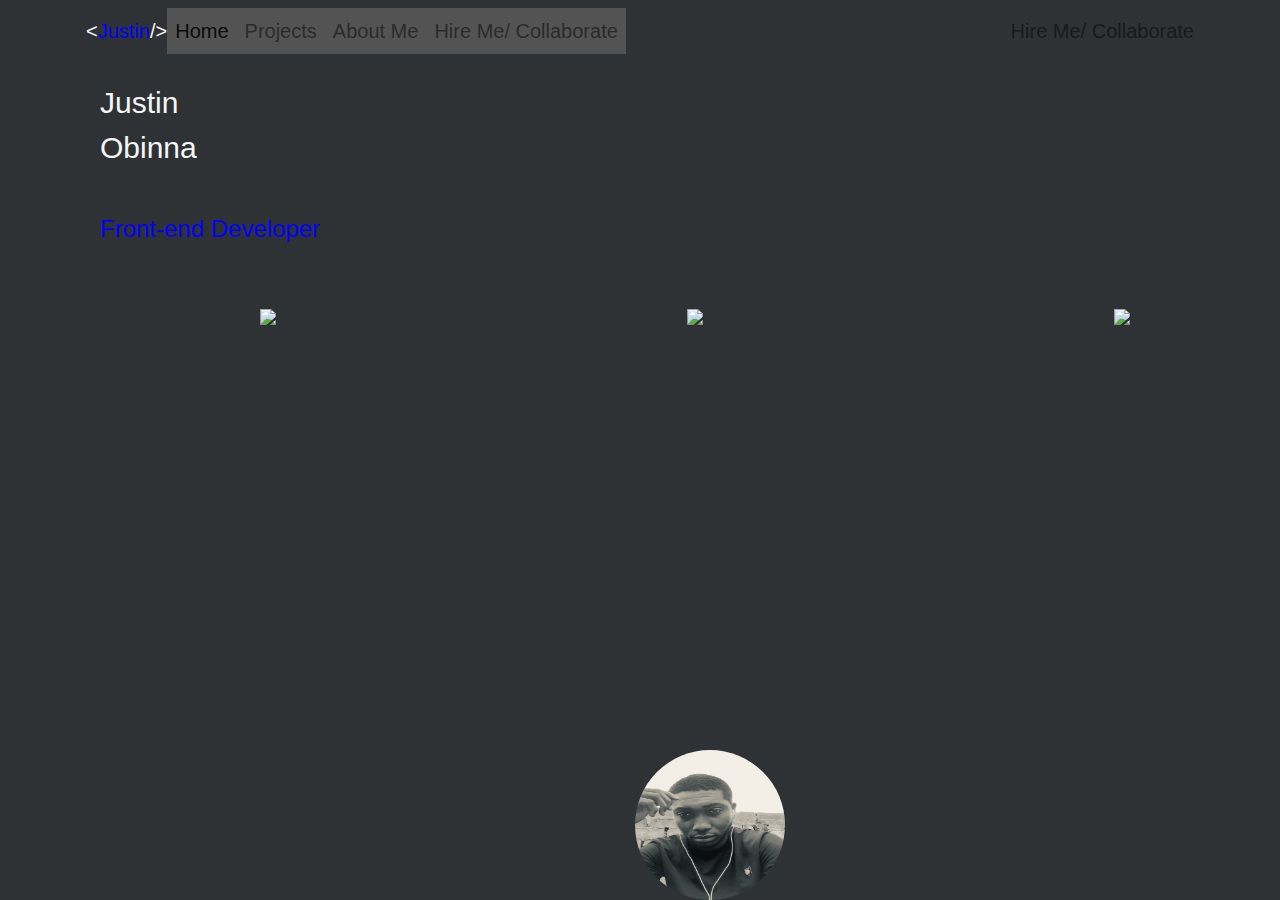
==== index.html @ c67f5a83 "initial commit" ====
<!DOCTYPE html>
<html lang="en">
<head>
  <meta charset="UTF-8">
  <meta http-equiv="X-UA-Compatible" content="IE=Edge">
  <meta name="viewport" content="width=device-width, initial-scale=1">

  <title>HTML + Bootstrap</title>
  
  <!-- HTML -->
  
  <!-- Bootstrap -->
  <script src="https://cdn.jsdelivr.net/npm/jquery@3.3.1/dist/jquery.min.js"></script>
  <script src="https://cdn.jsdelivr.net/npm/bootstrap@4.1.2/dist/js/bootstrap.min.js"></script>
  <link rel="stylesheet" href="https://cdn.jsdelivr.net/npm/bootstrap@4.1.2/dist/css/bootstrap.min.css">
  
  
    <!-- google fonts -->
    <link href="https://fonts.googleapis.com/css2?family=IBM+Plex+Serif:wght@900&display=swap" rel="stylesheet">

  <!-- Custom Styles -->
  <link rel="stylesheet" href="style.css">
</head>

<body>
  <div class="container">
      <div class="row">
          <nav class="navbar navbar-expand-lg navbar-light">
              <a class="blue" href="#">
                 <span id="sym"> &lt;</span>Justin<span id="sym">/&gt;</span> </a>
              <button class="navbar-toggler" type="button" data-toggle="collapse" data-target="#navbarText" aria-controls="navbarText" aria-expanded="false" aria-label="Toggle navigation">
                  <span class="navbar-toggler-icon"></span>
              </button>
              <div class="collapse navbar-collapse" id="navbarText">
                  <ul class="navbar-nav mr-auto" id="link">
                      <li class="nav-item active">
                          <a class="nav-link" href="index.html">Home 
                          
                          
                          </a>
                      </li>
                      <li class="nav-item">
                          <a class="nav-link" href="pages/project.html">Projects</a>
                      </li>
                      <li class="nav-item">
                          <a class="nav-link" href="pages/about.html">About Me</a>
                      </li>
                      <li class="nav-item">
                          <a class="nav-link" href="#"> Hire Me/ Collaborate </a>
                      </li>
                  </ul>
                  <span class="navbar-text">
                      Hire Me/ Collaborate
                  </span>
              </div>
          </nav>
          
       <div class="header col">
           <header>
               Justin<br>Obinna
               </header><br>
                <h4 id="frontend">Front-end Developer
               </h4>
       </div>
       
       
         <div class="socials row align-items-center">
             <div id="twitter" class="gold col">
                 <img src="https://img.icons8.com/material/56/000000/twitter-squared.png" />
             </div>
             <div id="github" class="gold col">
                 <img src="https://img.icons8.com/material/56/000000/github.png" />
             </div>
             <div id="linkedin" class="gold col">
                 <img src="https://img.icons8.com/metro/26/000000/linkedin.png"/>
             </div>
             
         </div>
       
         
                <div class="myPic col">
                    <img class="img-fluid dp" src="img/IMG_2672.jpg">
                </div>
                
         
       </div>
  </div>
  <!-- Project -->
  <script src="main.js"></script>
</body>
</html>
---- style.css ----
body {
    font-size: 15pt;
    background: #2e3234;
    color: wheat;
}

.navbar {
    width: 100%;
    background: #2e3234;
}
ul {
    background: #535353;
}

.nav-item  {
    text-align: center;
}

.navbar-nav {
    color: blue;
}
.blue {
    font-size: 20px;
    color: blue;
}
.navbar-toggler {
    background: blue;
}

#sym {
    color: whitesmoke;
}


.dp {
    width: 150px;
    height: 150px;
 align-self: center;
    border-radius: 50%;
}

.header {
    font-size: 30px;
    position: absolute;
    top: 80px;
    color: whitesmoke;
    z-index: -1;
    padding-left: 30px;
    overflow: hidden;
}

#frontend {
    color: blue;
}
.skill {
      position: relative;
      top: 200px;
      left: 0px;
      z-index: -1;
      overflow: hidden;
}

.socials {
    position: absolute;
    top: 300px;
    color: white;
    text-align: center;
    width: 100%;
}

.myPic {
    position: absolute;
    bottom: 0px;
    text-align: center;
    z-index: -1;
    overflow: hidden;
}
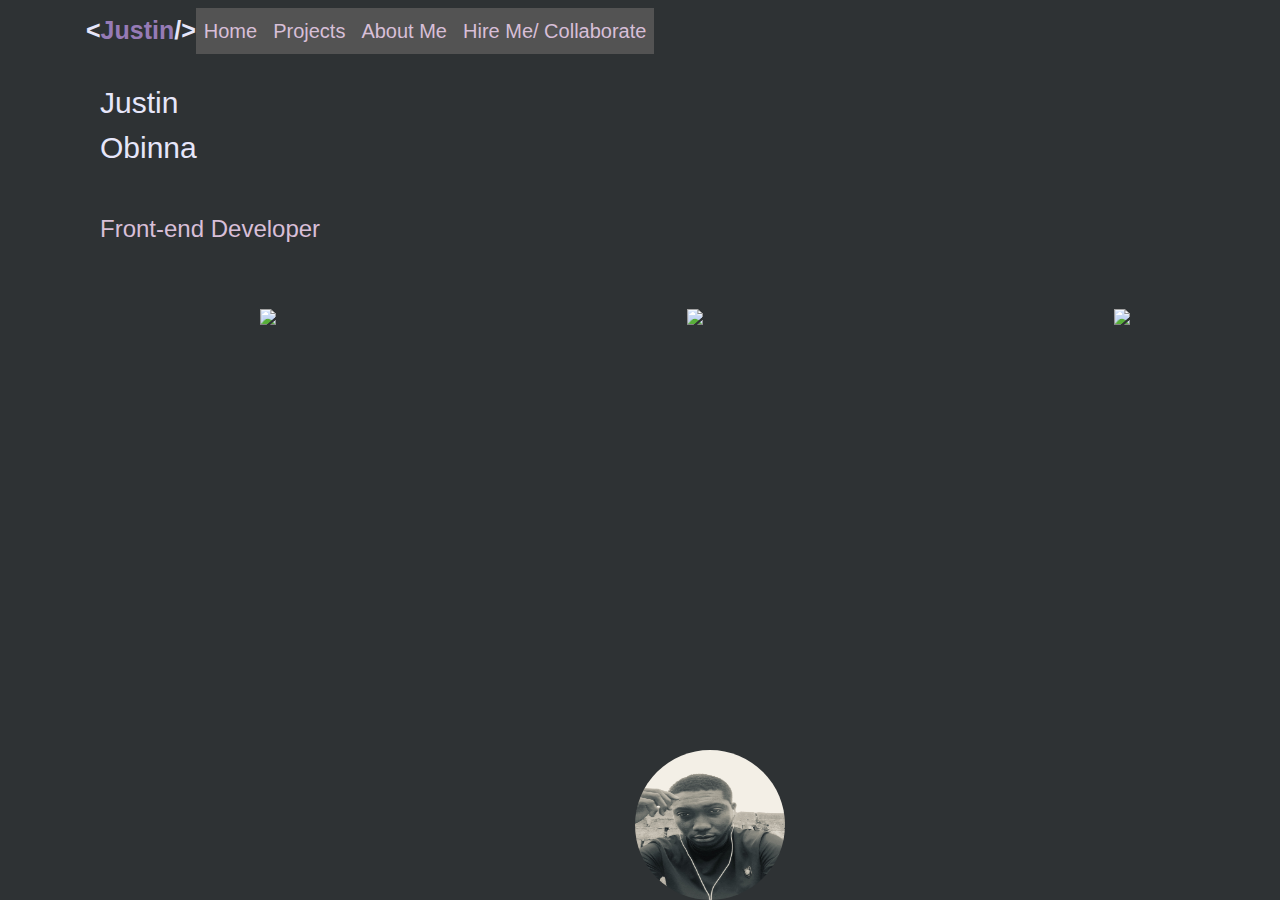
==== commit 476e7216: "second commit(update on about page)" ====
--- a/index.html
+++ b/index.html
@@ -34,24 +34,21 @@
               <div class="collapse navbar-collapse" id="navbarText">
                   <ul class="navbar-nav mr-auto" id="link">
                       <li class="nav-item active">
-                          <a class="nav-link" href="index.html">Home 
-                          
+                          <a id="nav-link" class="nav-link" href="index.html">Home 
                           
                           </a>
                       </li>
                       <li class="nav-item">
-                          <a class="nav-link" href="pages/project.html">Projects</a>
+                          <a id="nav-link" class="nav-link" href="pages/project.html">Projects</a>
                       </li>
                       <li class="nav-item">
-                          <a class="nav-link" href="pages/about.html">About Me</a>
+                          <a id="nav-link" class="nav-link" href="pages/about.html">About Me</a>
                       </li>
                       <li class="nav-item">
-                          <a class="nav-link" href="#"> Hire Me/ Collaborate </a>
+                          <a id="nav-link" class="nav-link" href="#"> Hire Me/ Collaborate </a>
                       </li>
                   </ul>
-                  <span class="navbar-text">
-                      Hire Me/ Collaborate
-                  </span>
+    
               </div>
           </nav>
           
--- a/style.css
+++ b/style.css
@@ -14,21 +14,26 @@
 
 .nav-item  {
     text-align: center;
+    
 }
 
+#nav-link {
+    color: #D8BFD8;
+}
 .navbar-nav {
-    color: blue;
+    color: #ff00ff;
 }
 .blue {
-    font-size: 20px;
-    color: blue;
+    font-size: 25px;
+    color: #967bb6;
+    font-weight: bold;
 }
 .navbar-toggler {
-    background: blue;
+    background: #967bb6;
 }
 
 #sym {
-    color: whitesmoke;
+    color: #E6E6FA;
 }
 
 
@@ -43,14 +48,14 @@
     font-size: 30px;
     position: absolute;
     top: 80px;
-    color: whitesmoke;
+    color: #E6E6FA;
     z-index: -1;
     padding-left: 30px;
     overflow: hidden;
 }
 
 #frontend {
-    color: blue;
+    color: #D8BFD8;
 }
 .skill {
       position: relative;
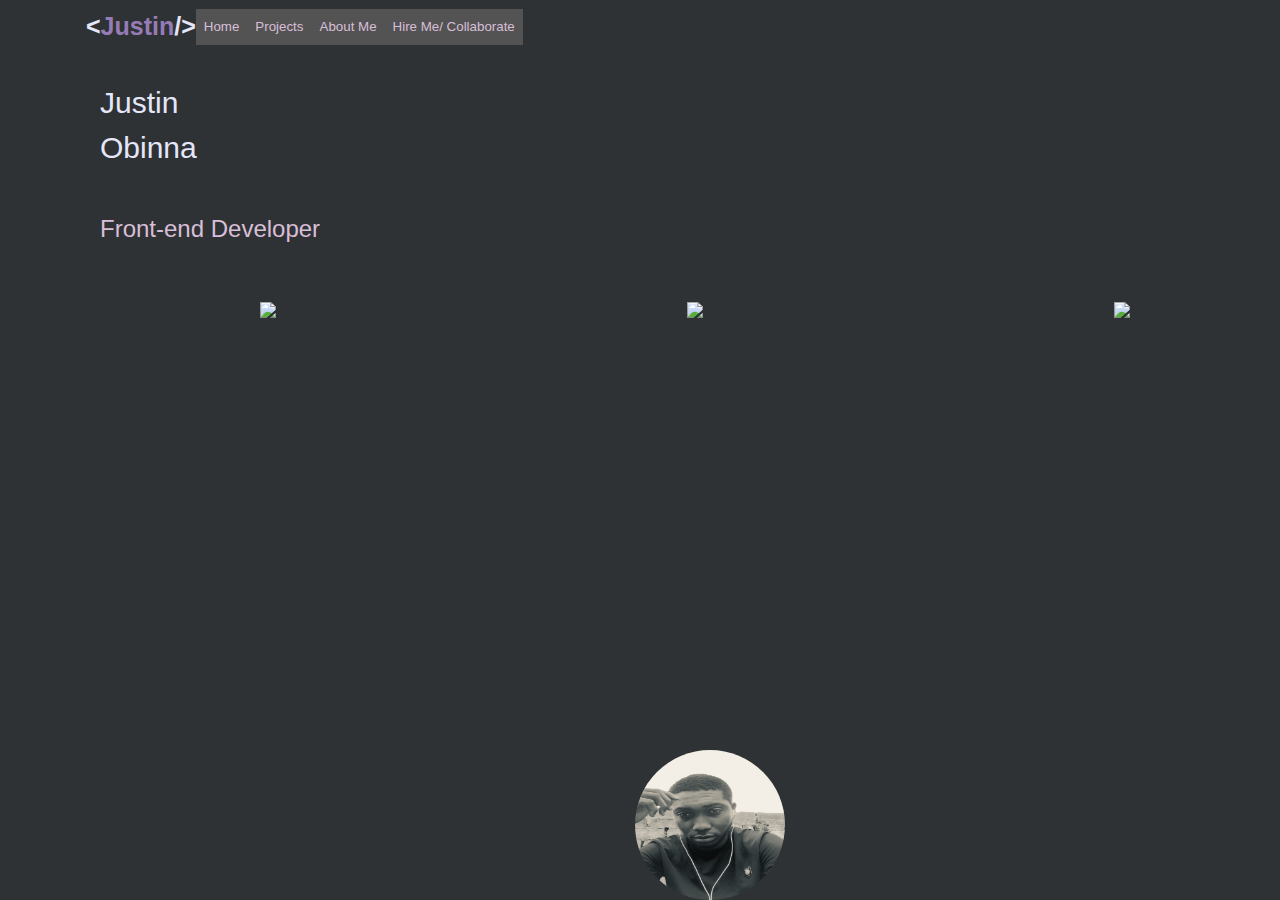
==== commit 146a9ed2: "third update on about page" ====
--- a/index.html
+++ b/index.html
@@ -5,7 +5,7 @@
   <meta http-equiv="X-UA-Compatible" content="IE=Edge">
   <meta name="viewport" content="width=device-width, initial-scale=1">
 
-  <title>HTML + Bootstrap</title>
+  <title>Justin</title>
   
   <!-- HTML -->
   
@@ -18,6 +18,7 @@
     <!-- google fonts -->
     <link href="https://fonts.googleapis.com/css2?family=IBM+Plex+Serif:wght@900&display=swap" rel="stylesheet">
 
+    <link rel="stylesheet" href="https://fonts.googleapis.com/icon?family=Material+Icons">
   <!-- Custom Styles -->
   <link rel="stylesheet" href="style.css">
 </head>
--- a/style.css
+++ b/style.css
@@ -1,5 +1,5 @@
 body {
-    font-size: 15pt;
+    font-size: 10pt;
     background: #2e3234;
     color: wheat;
 }
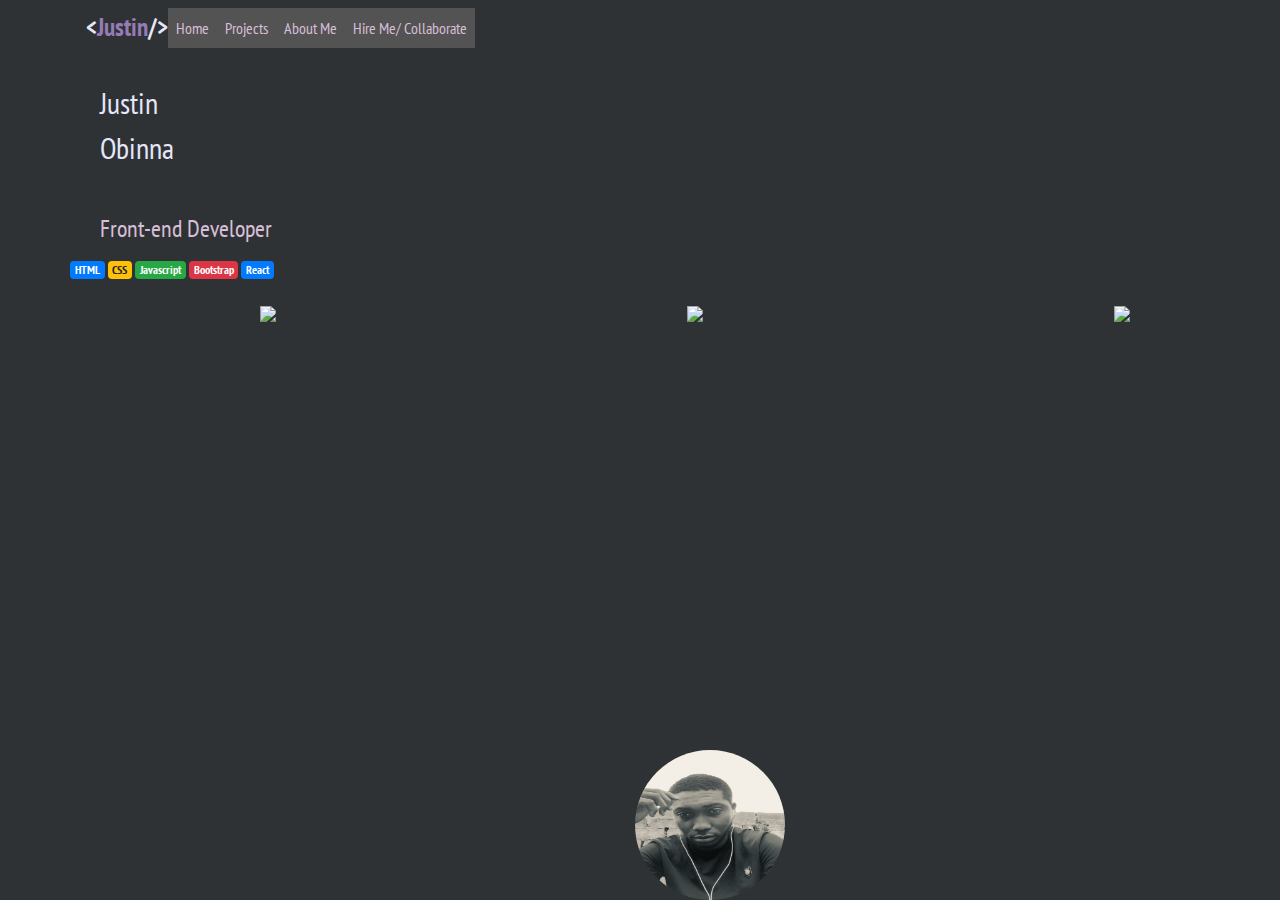
==== commit 449bacc6: "new update" ====
--- a/index.html
+++ b/index.html
@@ -16,7 +16,7 @@
   
   
     <!-- google fonts -->
-    <link href="https://fonts.googleapis.com/css2?family=IBM+Plex+Serif:wght@900&display=swap" rel="stylesheet">
+  <link href="https://fonts.googleapis.com/css2?family=Do+Hyeon&family=PT+Sans+Narrow&display=swap" rel="stylesheet">
 
     <link rel="stylesheet" href="https://fonts.googleapis.com/icon?family=Material+Icons">
   <!-- Custom Styles -->
@@ -61,16 +61,24 @@
                </h4>
        </div>
        
+       <div class="pill">
+       <span class="badge badge-primary">HTML</span>
+       <span class="badge badge-warning">CSS</span>
+       <span class="badge badge-success">Javascript</span>
+       <span class="badge badge-danger">Bootstrap</span>
+       <span class="badge badge-primary">React</span>
+       </div>
+       
        
          <div class="socials row align-items-center">
              <div id="twitter" class="gold col">
-                 <img src="https://img.icons8.com/material/56/000000/twitter-squared.png" />
+               <img src="https://img.icons8.com/color/48/000000/twitter-squared.png"/>
              </div>
              <div id="github" class="gold col">
-                 <img src="https://img.icons8.com/material/56/000000/github.png" />
+                <img src="https://img.icons8.com/cute-clipart/48/000000/github.png"/>
              </div>
              <div id="linkedin" class="gold col">
-                 <img src="https://img.icons8.com/metro/26/000000/linkedin.png"/>
+              <img src="https://img.icons8.com/fluent/48/000000/facebook-new.png"/>
              </div>
              
          </div>
--- a/style.css
+++ b/style.css
@@ -1,7 +1,11 @@
 body {
-    font-size: 10pt;
+    font-size: 12pt;
     background: #2e3234;
     color: wheat;
+    font-family: 'Do Hyeon',
+    sans-serif;
+    font-family: 'PT Sans Narrow',
+    sans-serif;
 }
 
 .navbar {
@@ -79,4 +83,9 @@
     text-align: center;
     z-index: -1;
     overflow: hidden;
+}
+
+.pill {
+    position: relative;
+    top: 200px;
 }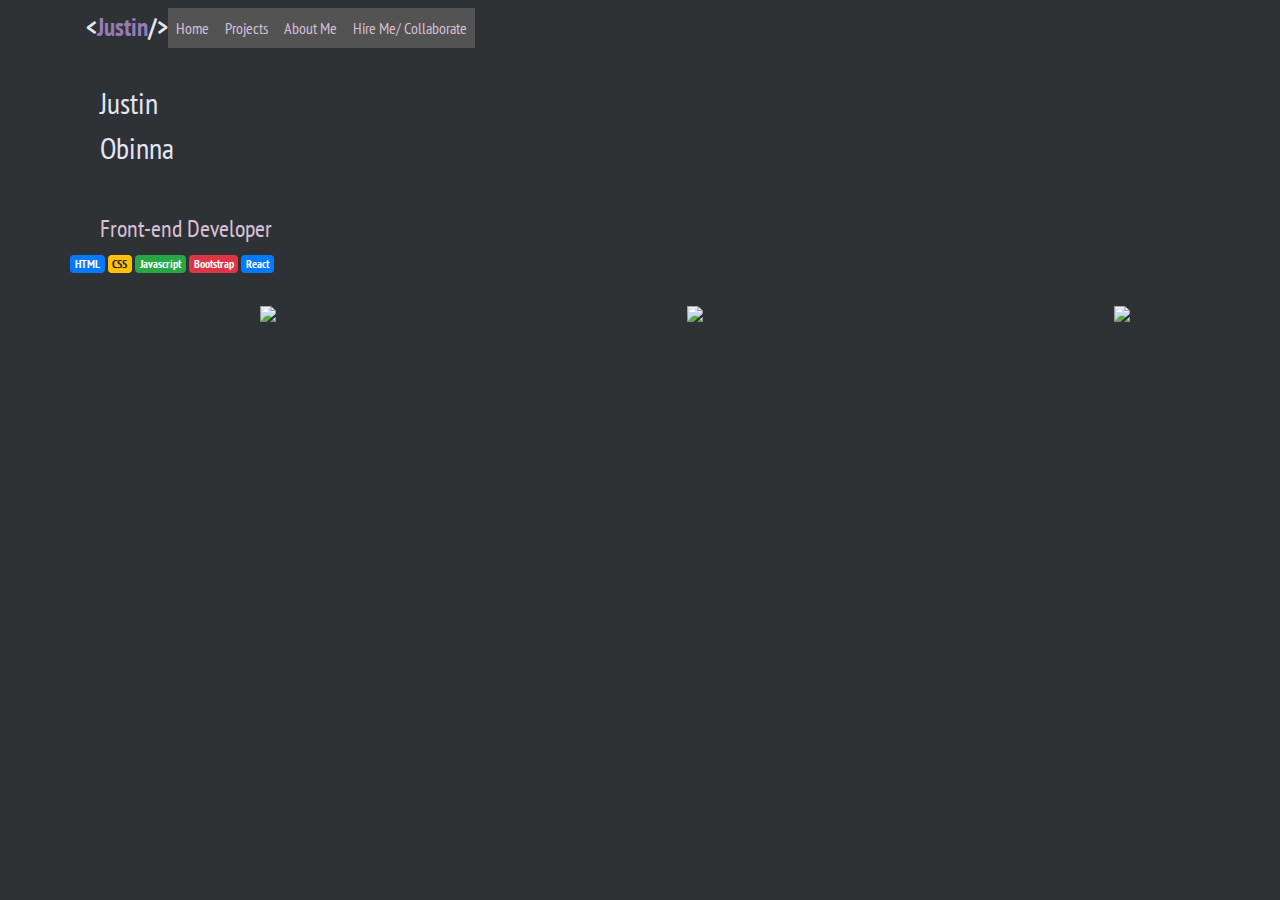
==== commit dfae7bf1: "removed image in index file" ====
--- a/index.html
+++ b/index.html
@@ -84,10 +84,6 @@
          </div>
        
          
-                <div class="myPic col">
-                    <img class="img-fluid dp" src="img/IMG_2672.jpg">
-                </div>
-                
          
        </div>
   </div>
--- a/style.css
+++ b/style.css
@@ -86,6 +86,6 @@
 }
 
 .pill {
-    position: relative;
-    top: 200px;
+    position: absolute;
+    top: 250px;
 }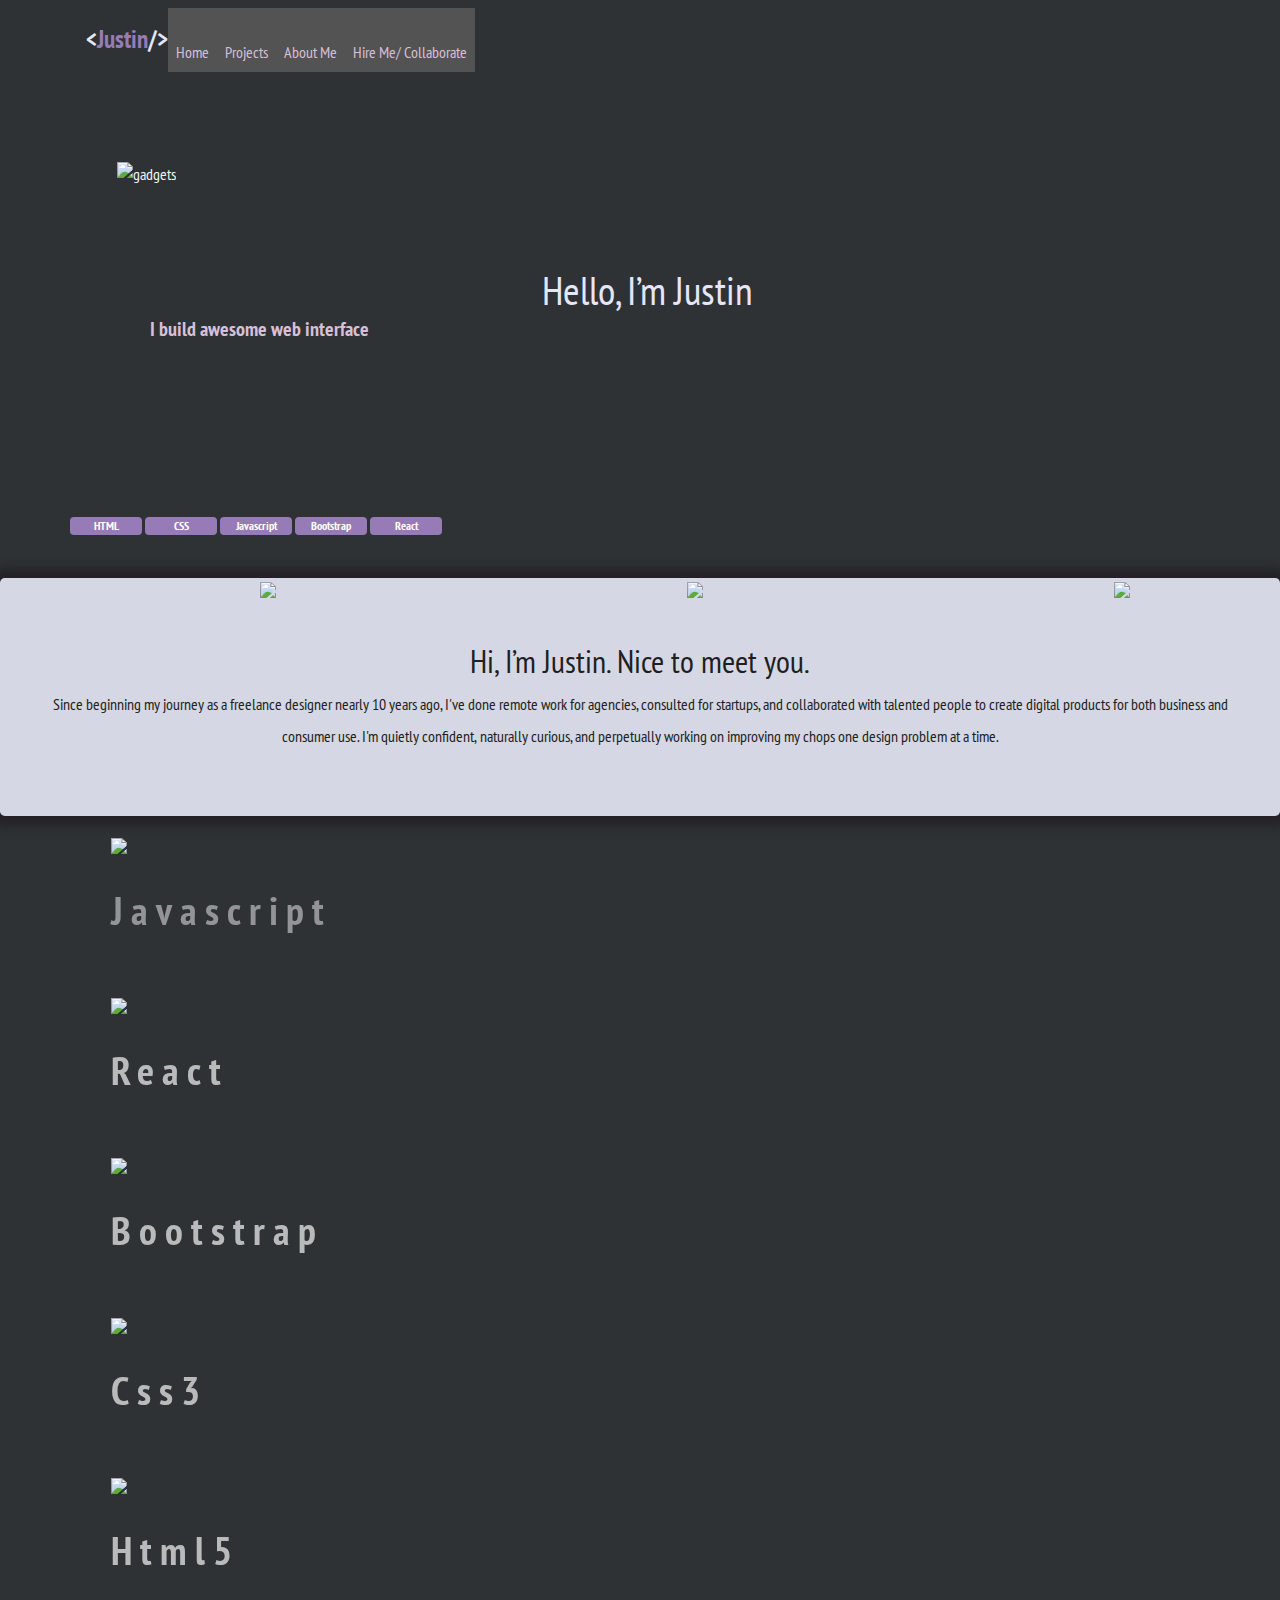
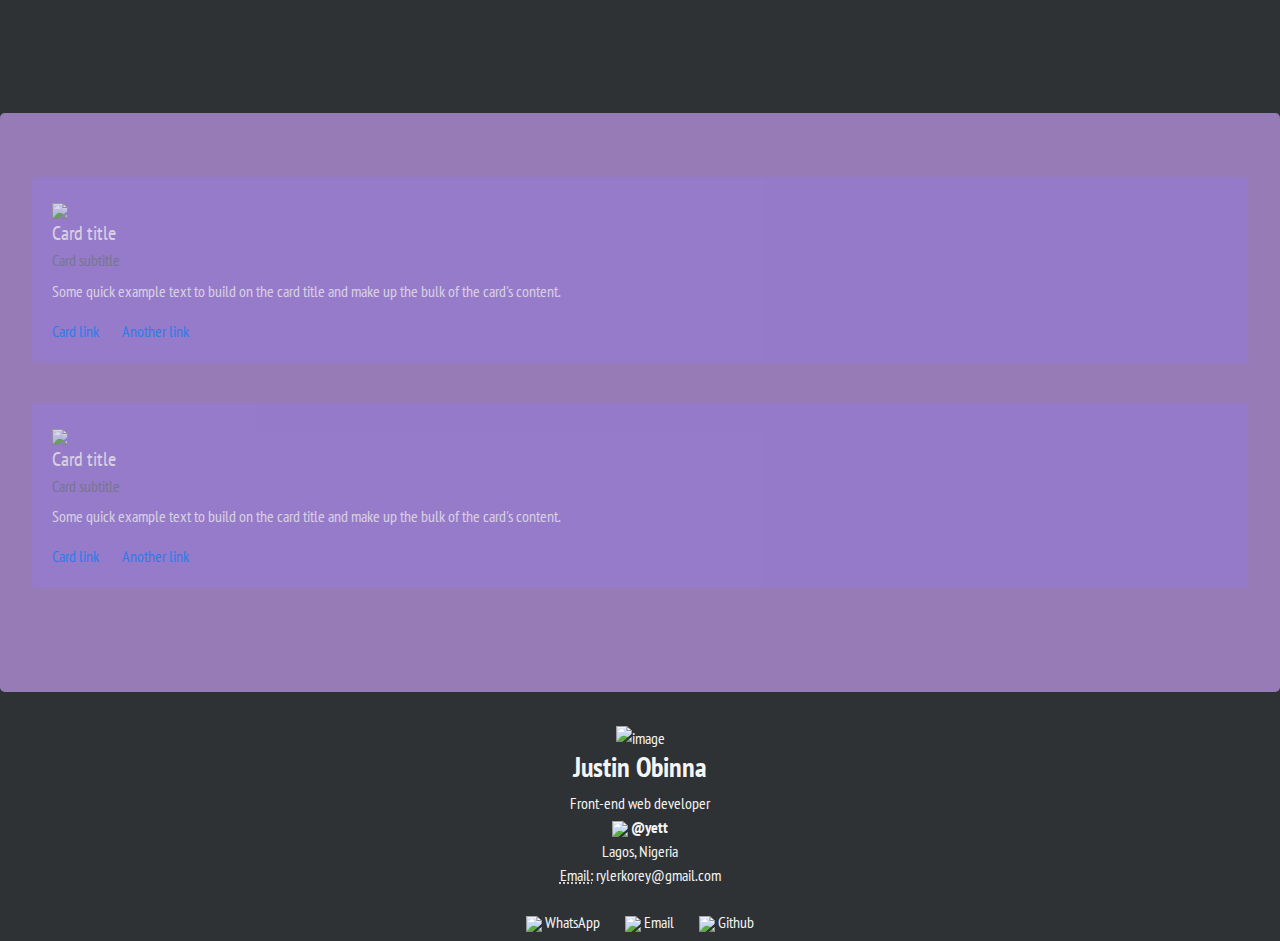
==== commit ef6a8a06: "redid my portfolio" ====
--- a/index.html
+++ b/index.html
@@ -1,93 +1,171 @@
 <!DOCTYPE html>
 <html lang="en">
+
 <head>
-  <meta charset="UTF-8">
-  <meta http-equiv="X-UA-Compatible" content="IE=Edge">
-  <meta name="viewport" content="width=device-width, initial-scale=1">
-
-  <title>Justin</title>
-  
-  <!-- HTML -->
-  
-  <!-- Bootstrap -->
-  <script src="https://cdn.jsdelivr.net/npm/jquery@3.3.1/dist/jquery.min.js"></script>
-  <script src="https://cdn.jsdelivr.net/npm/bootstrap@4.1.2/dist/js/bootstrap.min.js"></script>
-  <link rel="stylesheet" href="https://cdn.jsdelivr.net/npm/bootstrap@4.1.2/dist/css/bootstrap.min.css">
-  
-  
+    <meta charset="UTF-8">
+    <meta http-equiv="X-UA-Compatible" content="IE=Edge">
+    <meta name="viewport" content="width=device-width, initial-scale=1">
+    <title>Justin</title>
+    <!-- HTML -->
+    <!-- Bootstrap -->
+    <script src="https://cdn.jsdelivr.net/npm/jquery@3.3.1/dist/jquery.min.js"></script>
+    <script src="https://cdn.jsdelivr.net/npm/bootstrap@4.1.2/dist/js/bootstrap.min.js"></script>
+    <link rel="stylesheet" href="https://cdn.jsdelivr.net/npm/bootstrap@4.1.2/dist/css/bootstrap.min.css">
     <!-- google fonts -->
-  <link href="https://fonts.googleapis.com/css2?family=Do+Hyeon&family=PT+Sans+Narrow&display=swap" rel="stylesheet">
-
+    <link href="https://fonts.googleapis.com/css2?family=Do+Hyeon&family=PT+Sans+Narrow&display=swap" rel="stylesheet">
     <link rel="stylesheet" href="https://fonts.googleapis.com/icon?family=Material+Icons">
-  <!-- Custom Styles -->
-  <link rel="stylesheet" href="style.css">
+    <!-- Custom Styles -->
+    <link rel="stylesheet" href="style.css">
 </head>
 
 <body>
-  <div class="container">
-      <div class="row">
-          <nav class="navbar navbar-expand-lg navbar-light">
-              <a class="blue" href="#">
-                 <span id="sym"> &lt;</span>Justin<span id="sym">/&gt;</span> </a>
-              <button class="navbar-toggler" type="button" data-toggle="collapse" data-target="#navbarText" aria-controls="navbarText" aria-expanded="false" aria-label="Toggle navigation">
-                  <span class="navbar-toggler-icon"></span>
-              </button>
-              <div class="collapse navbar-collapse" id="navbarText">
-                  <ul class="navbar-nav mr-auto" id="link">
-                      <li class="nav-item active">
-                          <a id="nav-link" class="nav-link" href="index.html">Home 
-                          
-                          </a>
-                      </li>
-                      <li class="nav-item">
-                          <a id="nav-link" class="nav-link" href="pages/project.html">Projects</a>
-                      </li>
-                      <li class="nav-item">
-                          <a id="nav-link" class="nav-link" href="pages/about.html">About Me</a>
-                      </li>
-                      <li class="nav-item">
-                          <a id="nav-link" class="nav-link" href="#"> Hire Me/ Collaborate </a>
-                      </li>
-                  </ul>
-    
-              </div>
-          </nav>
+    <div class="container">
+        <div class="row">
+            <nav class="navbar navbar-expand-lg navbar-light">
+                <a class="blue" href="#">
+                    <span id="sym"> &lt;</span>Justin<span id="sym">/&gt;</span> </a>
+                <button class="navbar-toggler" type="button" data-toggle="collapse" data-target="#navbarText" aria-controls="navbarText" aria-expanded="false" aria-label="Toggle navigation">
+                    <span class="navbar-toggler-icon"></span>
+                </button>
+                <div class="collapse navbar-collapse" id="navbarText">
+                    <ul class="navbar-nav mr-auto" id="link">
+                        <li class="nav-item active">
+                            <a id="nav-link" class="nav-link" href="index.html">Home
+                            </a>
+                        </li>
+                        <li class="nav-item">
+                            <a id="nav-link" class="nav-link" href="pages/project.html">Projects</a>
+                        </li>
+                        <li class="nav-item">
+                            <a id="nav-link" class="nav-link" href="#about.html">About Me</a>
+                        </li>
+                        <li class="nav-item">
+                            <a id="nav-link" class="nav-link" href="#"> Hire Me/ Collaborate </a>
+                        </li>
+                    </ul>
+                </div>
+            </nav>
+            
+            
+            <div class="col
+            gadgets-div">
+            <img src="https://mattfarley.ca/img/hero.svg" 
+            alt="gadgets" 
+            class="gadgets"/>
+            </div>
+            
+            
+            
+            <div class="page-header col-md-12">
+                <h1>
+                    Hello, I’m Justin
+                </h1>
+                <p id="custom-size">I build awesome web interface
+                </p>
+            </div>
+            
+            
+            <div class="pill" id="myHeader">
+                <span class="badge badge-primary">HTML</span>
+                <span class="badge badge-warning">CSS</span>
+                <span class="badge badge-success">Javascript</span>
+                <span class="badge badge-danger">Bootstrap</span>
+                <span class="badge badge-primary">React</span>
+            </div>
+            <div class="socials row align-items-center">
+                <div id="twitter" class="gold col">
+                    <img src="https://img.icons8.com/color/48/000000/twitter-squared.png" />
+                </div>
+                <div id="github" class="gold col">
+                    <img src="https://img.icons8.com/cute-clipart/48/000000/github.png" />
+                </div>
+                <div id="linkedin" class="gold col">
+                    <img src="https://img.icons8.com/fluent/48/000000/facebook-new.png" />
+                </div>
+            </div>
+            </div>
+            
+            
           
-       <div class="header col">
-           <header>
-               Justin<br>Obinna
-               </header><br>
-                <h4 id="frontend">Front-end Developer
-               </h4>
-       </div>
-       
-       <div class="pill">
-       <span class="badge badge-primary">HTML</span>
-       <span class="badge badge-warning">CSS</span>
-       <span class="badge badge-success">Javascript</span>
-       <span class="badge badge-danger">Bootstrap</span>
-       <span class="badge badge-primary">React</span>
-       </div>
-       
-       
-         <div class="socials row align-items-center">
-             <div id="twitter" class="gold col">
-               <img src="https://img.icons8.com/color/48/000000/twitter-squared.png"/>
-             </div>
-             <div id="github" class="gold col">
-                <img src="https://img.icons8.com/cute-clipart/48/000000/github.png"/>
-             </div>
-             <div id="linkedin" class="gold col">
-              <img src="https://img.icons8.com/fluent/48/000000/facebook-new.png"/>
-             </div>
-             
-         </div>
-       
-         
-         
-       </div>
-  </div>
-  <!-- Project -->
-  <script src="main.js"></script>
+            </div>
+            <div class=" jumbotron about-me col" target="about me">
+                <h2>  Hi, I’m Justin. Nice to meet you.  </h2>
+               Since beginning my journey as a freelance designer nearly 10 years ago, I've done remote work for agencies, consulted for startups, and <wbr /> collaborated with talented people to create digital products for both business and consumer use. I'm quietly confident,<wbr /> naturally curious, and perpetually working on improving my chops one design problem at a time.
+            </div>
+            
+            <div class="developer-icon col">
+            <div class="js-icon col-6">
+                <p>Javascript</p>
+               <img src="https://img.icons8.com/color/144/000000/javascript.png"/>
+            </div>
+            <div class="react-icon col-6">
+                <p>React</p>
+                <img src="https://img.icons8.com/plasticine/144/000000/react.png"/>
+            </div>
+            <div class="bs-icon col-6">
+               <p>Bootstrap</p>
+                <img src="https://img.icons8.com/color/144/000000/bootstrap.png"/>
+            </div>
+            <div class="css-icon col-6">
+              <p>Css3</p>
+               <img src="https://img.icons8.com/color/144/000000/css3.png"/>
+            </div>
+            <div class="html-icon col-6">
+               <p>Html5</p>
+               <img src="https://img.icons8.com/color/144/000000/html-5.png"/>
+            </div>
+            </div>
+            
+            <div class="jumbotron projects col">
+                <div class="card">
+                    <div class="card-body">
+                        <img class="coming-soon" src="IMG_2951.JPG">
+                        <h5 class="card-title">Card title</h5>
+                        <h6 class="card-subtitle mb-2 text-muted">Card subtitle</h6>
+                        <p class="card-text">Some quick example text to build on the card title and make up the bulk of the card's content.</p>
+                        <a href="#" class="card-link">Card link</a>
+                        <a href="#" class="card-link">Another link</a>
+                    </div>
+                </div>
+                <div class="card">
+                    <div class="card-body">
+                        <img class="coming-soon" src="IMG_2951.JPG">
+                        <h5 class="card-title">Card title</h5>
+                        <h6 class="card-subtitle mb-2 text-muted">Card subtitle</h6>
+                        <p class="card-text">Some quick example text to build on the card title and make up the bulk of the card's content.</p>
+                        <a href="#" class="card-link">Card link</a>
+                        <a href="#" class="card-link">Another link</a>
+                    </div>
+                </div>
+            </div>
+            
+            <div class="col-xd-12 contact-card">
+                <div class="contact-box center-version">
+                    
+                        <img alt="image" class="img-circle" src="https://bootdey.com/img/Content/avatar/avatar1.png">
+                        <h3 class="m-b-xs"><strong>Justin Obinna</strong></h3>
+                        <div class="font-bold">Front-end web developer</div>
+                        <address class="m-t-md">
+                            <img src="https://img.icons8.com/officexs/16/000000/twitter.png"/>
+                            <strong>@yett</strong><br>
+                            Lagos, Nigeria<br>
+                            <abbr title="email">Email:</abbr> rylerkorey@gmail.com
+                        </address>
+                    </a>
+                    <div class="contact-box-footer">
+                        <div class="m-t-xs btn-group">
+                            <a class="btn btn-xs btn-white"><img src="https://img.icons8.com/officexs/16/000000/whatsapp.png"/> WhatsApp</a>
+                            <a class="btn btn-xs btn-white"><img src="https://img.icons8.com/ultraviolet/16/000000/email-open.png"/> Email</a>
+                            <a class="btn btn-xs btn-white"><img src="https://img.icons8.com/dusk/16/000000/github.png"/> Github</a>
+                        </div>
+                    </div>
+                </div>
+            
+            
+        </div>
+    </div>
+    <!-- Project -->
+    <script src="main.js"></script>
 </body>
+
 </html>--- a/style.css
+++ b/style.css
@@ -1,7 +1,7 @@
 body {
     font-size: 12pt;
     background: #2e3234;
-    color: wheat;
+    color: whitesmoke;
     font-family: 'Do Hyeon',
     sans-serif;
     font-family: 'PT Sans Narrow',
@@ -9,8 +9,10 @@
 }
 
 .navbar {
+    position: fixed;
     width: 100%;
     background: #2e3234;
+    z-index: 1;
 }
 ul {
     background: #535353;
@@ -18,14 +20,16 @@
 
 .nav-item  {
     text-align: center;
-    
+    z-index: 1;
 }
 
 #nav-link {
     color: #D8BFD8;
+    padding-top: 2rem;
 }
 .navbar-nav {
     color: #ff00ff;
+    z-index: 1;
 }
 .blue {
     font-size: 25px;
@@ -34,6 +38,7 @@
 }
 .navbar-toggler {
     background: #967bb6;
+    z-index: 1;
 }
 
 #sym {
@@ -48,17 +53,35 @@
     border-radius: 50%;
 }
 
-.header {
-    font-size: 30px;
-    position: absolute;
-    top: 80px;
+
+.gadgets-div {
+    position: relative;
+    top: 10rem;
+    
+    
+}
+.gadgets {
+    position: relative;
+    top: 0rem;
+    width: 20rem;
+    left: 2rem;
+}
+.page-header {
+    position: relative;
+    top: 15rem;
     color: #E6E6FA;
+    font-weight: 600;
+    text-align: center;
     z-index: -1;
     padding-left: 30px;
-    overflow: hidden;
-}
-
-#frontend {
+    
+}
+
+#custom-size {
+    position: absolute;
+    top: 3rem;
+    left: 5rem;
+    font-size: 20px;
     color: #D8BFD8;
 }
 .skill {
@@ -71,7 +94,7 @@
 
 .socials {
     position: absolute;
-    top: 300px;
+    top: 36rem;
     color: white;
     text-align: center;
     width: 100%;
@@ -87,5 +110,149 @@
 
 .pill {
     position: absolute;
-    top: 250px;
+    top: 32rem;
+    
+}
+.badge {
+    width: 4.5rem;
+    align-self: center;
+    background: #967bb6;
+    color: white;
+    /*add animation*/
+}
+.short-text {
+    position: absolute;
+    top: 25rem;
+    background: #515152;
+}
+
+.male-icon {
+    position: absolute;
+    top: 25rem;
+    background: #515152;
+}
+
+.about-me {
+    position: relative;
+    top: 31rem;
+    background: #D6D7E4;
+    color: #201E21;
+    line-height: 2rem;
+    align-self: center;
+    text-align: center;
+    box-shadow: 0 0 10px 10px #252227;
+    z-index: -1;
+}
+
+.js-icon {
+    position: absolute;
+    top: 0rem;
+    left: 6rem;
+}
+
+
+.react-icon {
+    position: absolute;
+    top: 10rem;
+    left: 6rem
+}
+.react-icon > p {
+       position: absolute;
+       top: 3rem;
+       font-size: 2.5rem;
+       font-weight: 600;
+       color: whitesmoke;
+       opacity: 0.7;
+       letter-spacing: 0.5rem;
+       z-index: 3;
+}
+
+.bs-icon {
+ position: absolute;
+    top: 20rem;
+    left: 6rem
+}
+.bs-icon > p {
+       position: absolute;
+       top: 3rem;
+       font-size: 2.5rem;
+       font-weight: 600;
+       color: whitesmoke;
+       letter-spacing: 0.5rem;
+       opacity: 0.7;
+       z-index: 3;
+}
+
+.developer-icon {
+    position: relative;
+    top: 30rem;
+    align-content: center;
+}
+
+.js-icon> p {
+    position: absolute;
+    top: 3rem;
+    font-size: 2.5rem;
+    font-weight: 600;
+    color: whitesmoke;
+    letter-spacing: 0.5rem;
+    opacity: 0.5;
+    z-index: 3;
+}
+.css-icon {
+    position: absolute;
+    top: 30rem;
+    left: 6rem
+}
+.css-icon > p {
+     position: absolute;
+     top: 3rem;
+     font-size: 2.5rem;
+     font-weight: 600;
+     color: whitesmoke;
+     opacity: 0.7;
+     letter-spacing: 0.5rem;
+     z-index: 3;
+}
+
+.html-icon {
+    position: absolute;
+    top: 40rem;
+    left: 6rem;
+}
+.html-icon > p {
+       position: absolute;
+       top: 3rem;
+       font-size: 2.5rem;
+       font-weight: 600;
+       color: whitesmoke;
+       letter-spacing: 0.5rem;
+       opacity: 0.7;
+       z-index: 3;
+}
+
+.projects {
+    position: relative;
+    top: 85rem;
+    background: rgb(150, 123, 182);
+}
+
+.card {
+    margin-bottom: 2.5rem;
+    background: #957bd3;
+    border: 0;
+    opacity: 0.7;
+}
+
+.contact-card {
+    position: relative;
+    top: 85rem;
+    text-align: center;
+}
+
+.sticky {
+    position: fixed;
+    top: 3rem;
+    width: 100%;
+    z-index: 1;
 }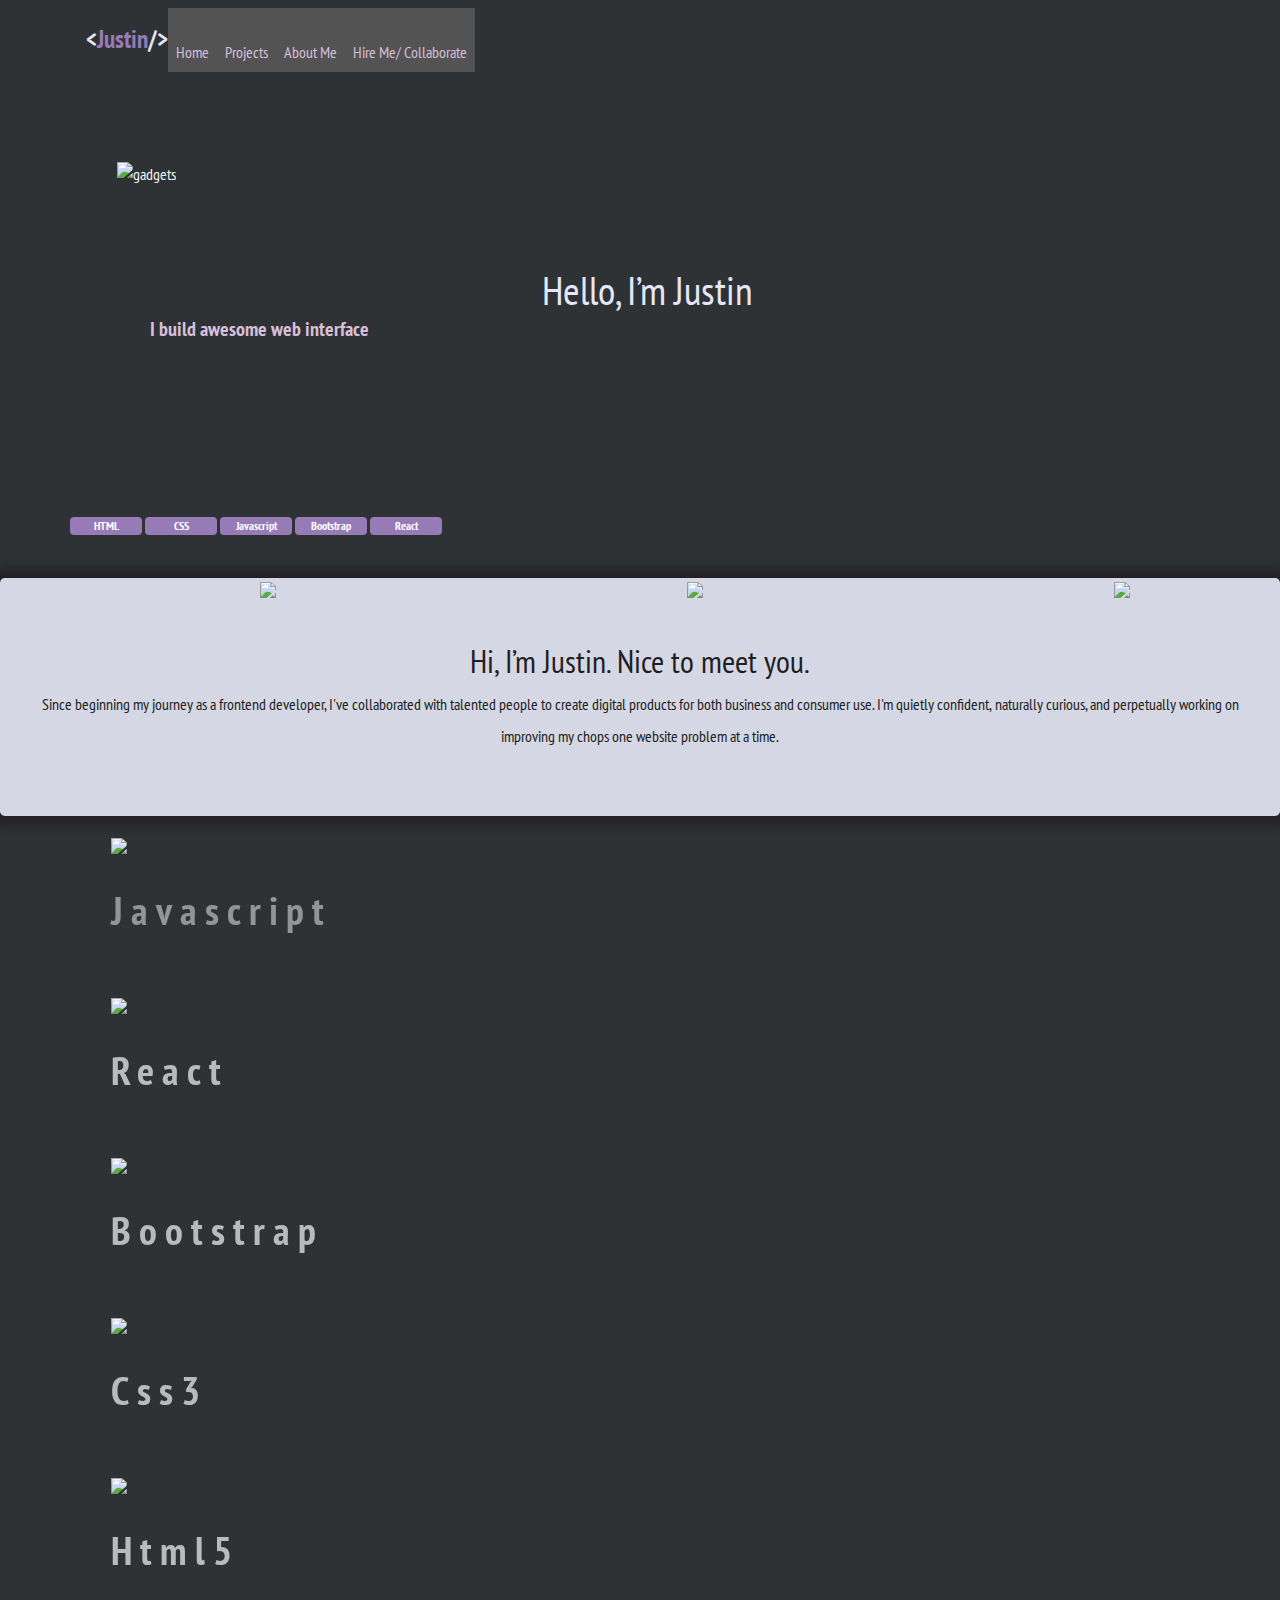
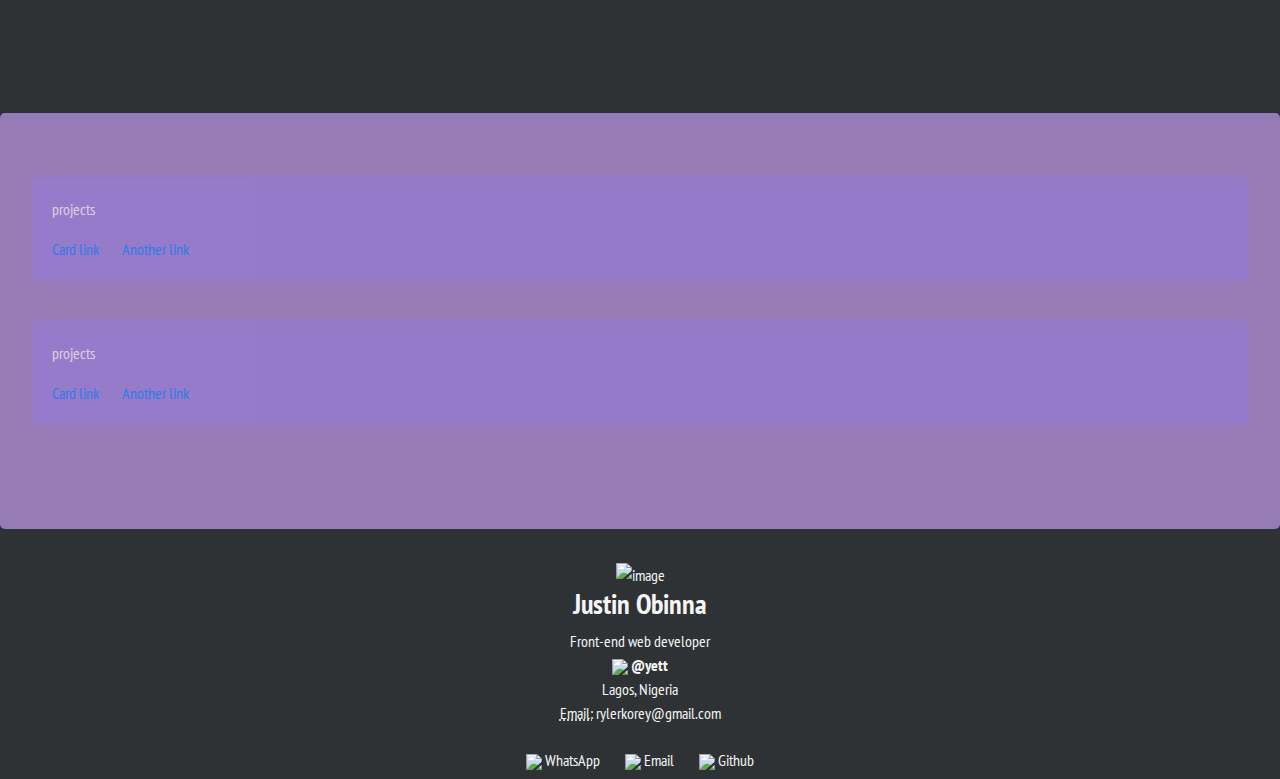
==== commit 25b5ffcf: "updated text" ====
--- a/index.html
+++ b/index.html
@@ -90,7 +90,7 @@
             </div>
             <div class=" jumbotron about-me col" target="about me">
                 <h2>  Hi, I’m Justin. Nice to meet you.  </h2>
-               Since beginning my journey as a freelance designer nearly 10 years ago, I've done remote work for agencies, consulted for startups, and <wbr /> collaborated with talented people to create digital products for both business and consumer use. I'm quietly confident,<wbr /> naturally curious, and perpetually working on improving my chops one design problem at a time.
+               Since beginning my journey as a frontend developer, I've <wbr /> collaborated with talented people to create digital products for both business and consumer use. I'm quietly confident,<wbr /> naturally curious, and perpetually working on improving my chops one website problem at a time.
             </div>
             
             <div class="developer-icon col">
@@ -119,20 +119,16 @@
             <div class="jumbotron projects col">
                 <div class="card">
                     <div class="card-body">
-                        <img class="coming-soon" src="IMG_2951.JPG">
-                        <h5 class="card-title">Card title</h5>
-                        <h6 class="card-subtitle mb-2 text-muted">Card subtitle</h6>
-                        <p class="card-text">Some quick example text to build on the card title and make up the bulk of the card's content.</p>
+                        
+                        <p class="card-text">projects</p>
                         <a href="#" class="card-link">Card link</a>
                         <a href="#" class="card-link">Another link</a>
                     </div>
                 </div>
                 <div class="card">
                     <div class="card-body">
-                        <img class="coming-soon" src="IMG_2951.JPG">
-                        <h5 class="card-title">Card title</h5>
-                        <h6 class="card-subtitle mb-2 text-muted">Card subtitle</h6>
-                        <p class="card-text">Some quick example text to build on the card title and make up the bulk of the card's content.</p>
+                        
+                        <p class="card-text">projects</p>
                         <a href="#" class="card-link">Card link</a>
                         <a href="#" class="card-link">Another link</a>
                     </div>
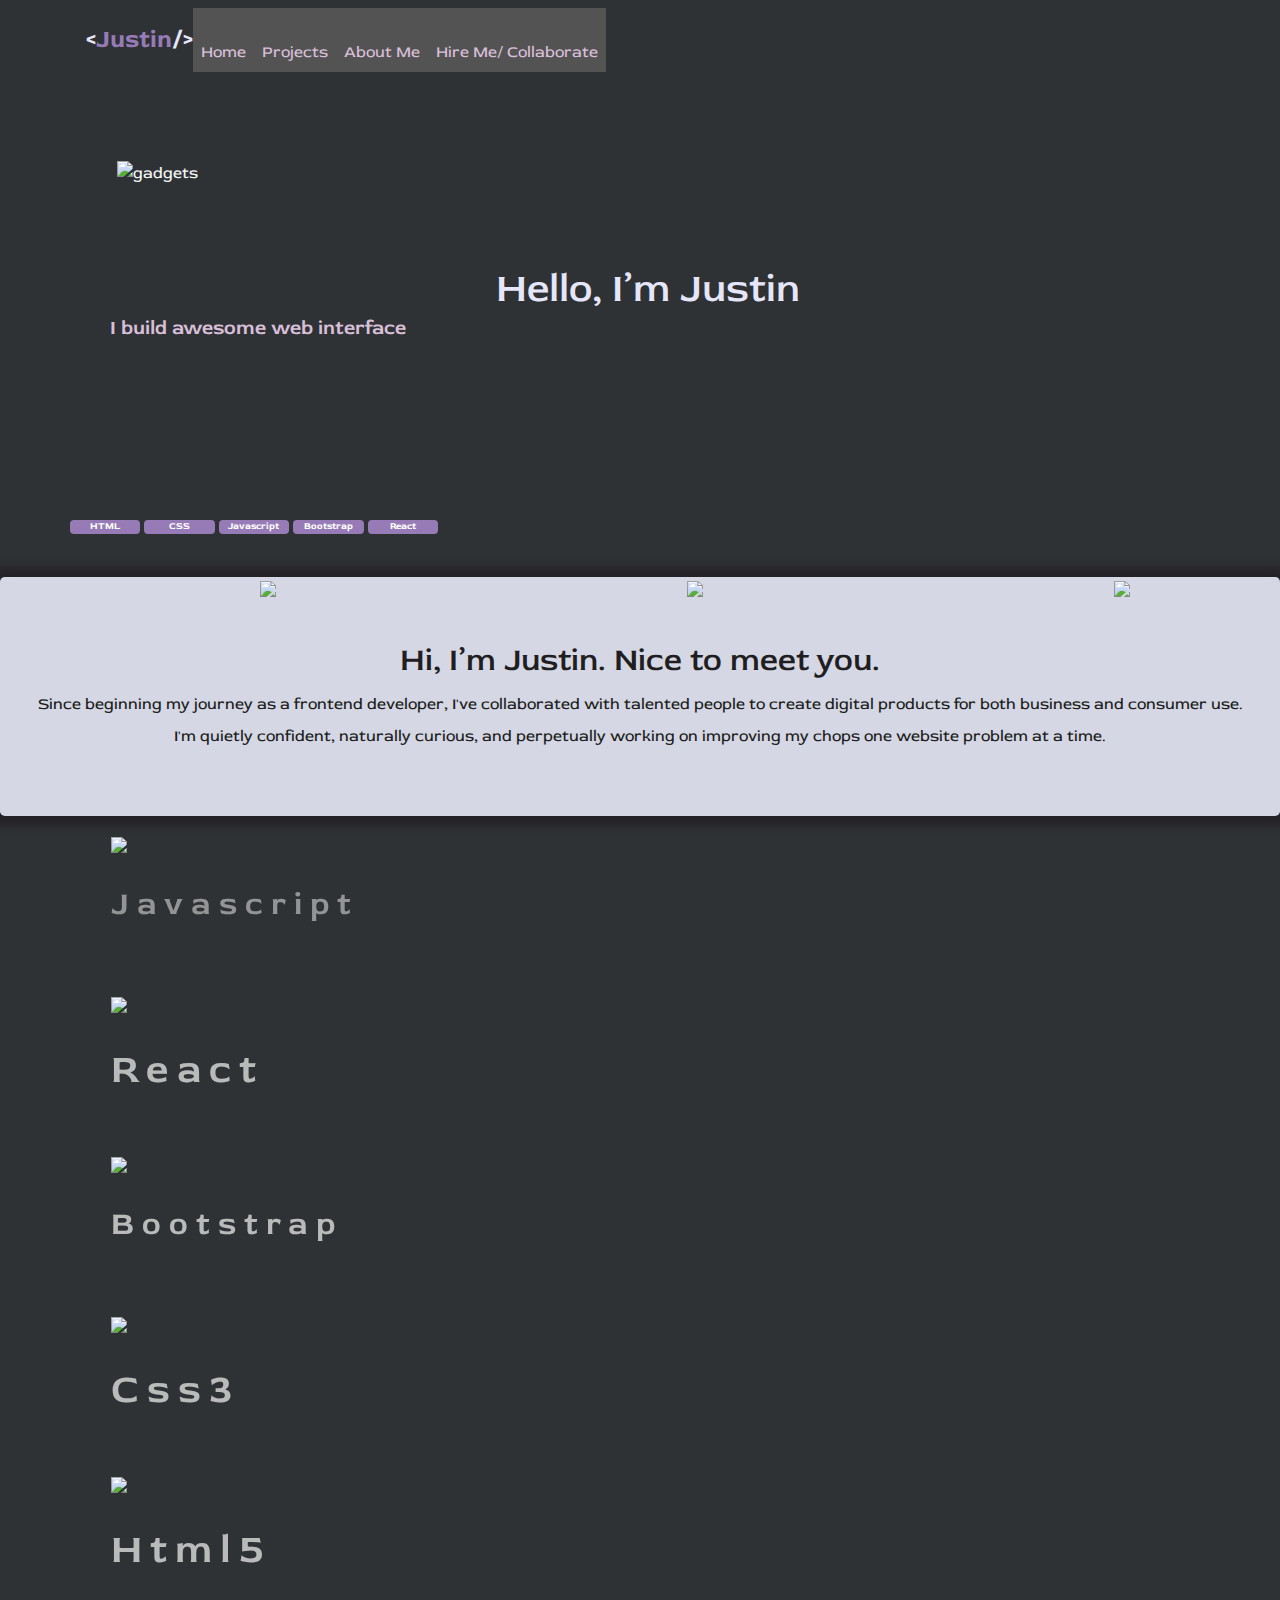
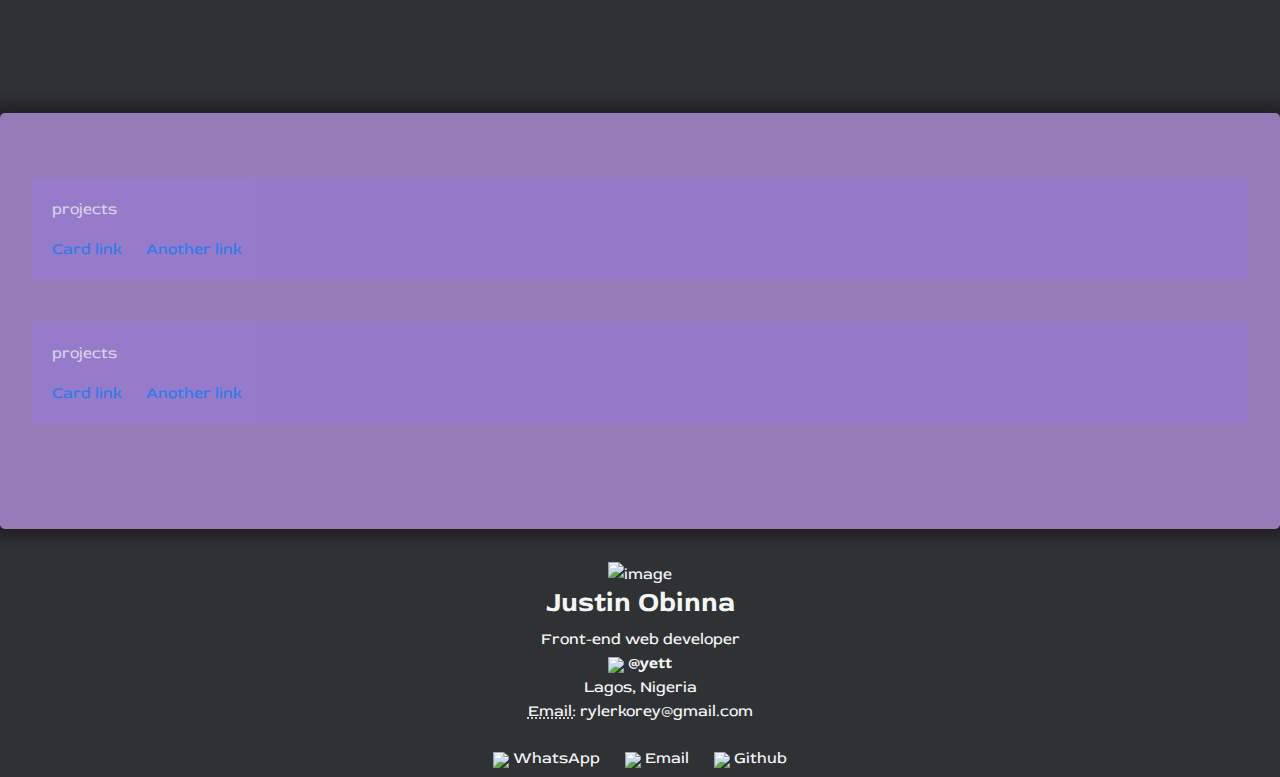
==== commit 91763a68: "updated font" ====
--- a/index.html
+++ b/index.html
@@ -6,7 +6,9 @@
     <meta http-equiv="X-UA-Compatible" content="IE=Edge">
     <meta name="viewport" content="width=device-width, initial-scale=1">
     <title>Justin</title>
-    <!-- HTML -->
+    <!-- custom fonts link-->
+   <link href="https://fonts.googleapis.com/css2?family=Red+Rose:wght@300&display=swap" rel="stylesheet">
+    
     <!-- Bootstrap -->
     <script src="https://cdn.jsdelivr.net/npm/jquery@3.3.1/dist/jquery.min.js"></script>
     <script src="https://cdn.jsdelivr.net/npm/bootstrap@4.1.2/dist/js/bootstrap.min.js"></script>
--- a/style.css
+++ b/style.css
@@ -2,10 +2,7 @@
     font-size: 12pt;
     background: #2e3234;
     color: whitesmoke;
-    font-family: 'Do Hyeon',
-    sans-serif;
-    font-family: 'PT Sans Narrow',
-    sans-serif;
+    font-family: 'Red Rose', cursive;
 }
 
 .navbar {
@@ -80,7 +77,7 @@
 #custom-size {
     position: absolute;
     top: 3rem;
-    left: 5rem;
+    left: 2.5REM;
     font-size: 20px;
     color: #D8BFD8;
 }
@@ -114,10 +111,11 @@
     
 }
 .badge {
-    width: 4.5rem;
+    width: 4.4rem;
     align-self: center;
     background: #967bb6;
     color: white;
+    font-size: 0.6rem;
     /*add animation*/
 }
 .short-text {
@@ -136,6 +134,7 @@
     position: relative;
     top: 31rem;
     background: #D6D7E4;
+    font-family: 'Red Rose', cursive;
     color: #201E21;
     line-height: 2rem;
     align-self: center;
@@ -175,7 +174,7 @@
 .bs-icon > p {
        position: absolute;
        top: 3rem;
-       font-size: 2.5rem;
+       font-size: 2rem;
        font-weight: 600;
        color: whitesmoke;
        letter-spacing: 0.5rem;
@@ -192,7 +191,7 @@
 .js-icon> p {
     position: absolute;
     top: 3rem;
-    font-size: 2.5rem;
+    font-size: 2rem;
     font-weight: 600;
     color: whitesmoke;
     letter-spacing: 0.5rem;
@@ -235,6 +234,7 @@
     position: relative;
     top: 85rem;
     background: rgb(150, 123, 182);
+    box-shadow: 0 0 10px 10px #252227;
 }
 
 .card {
